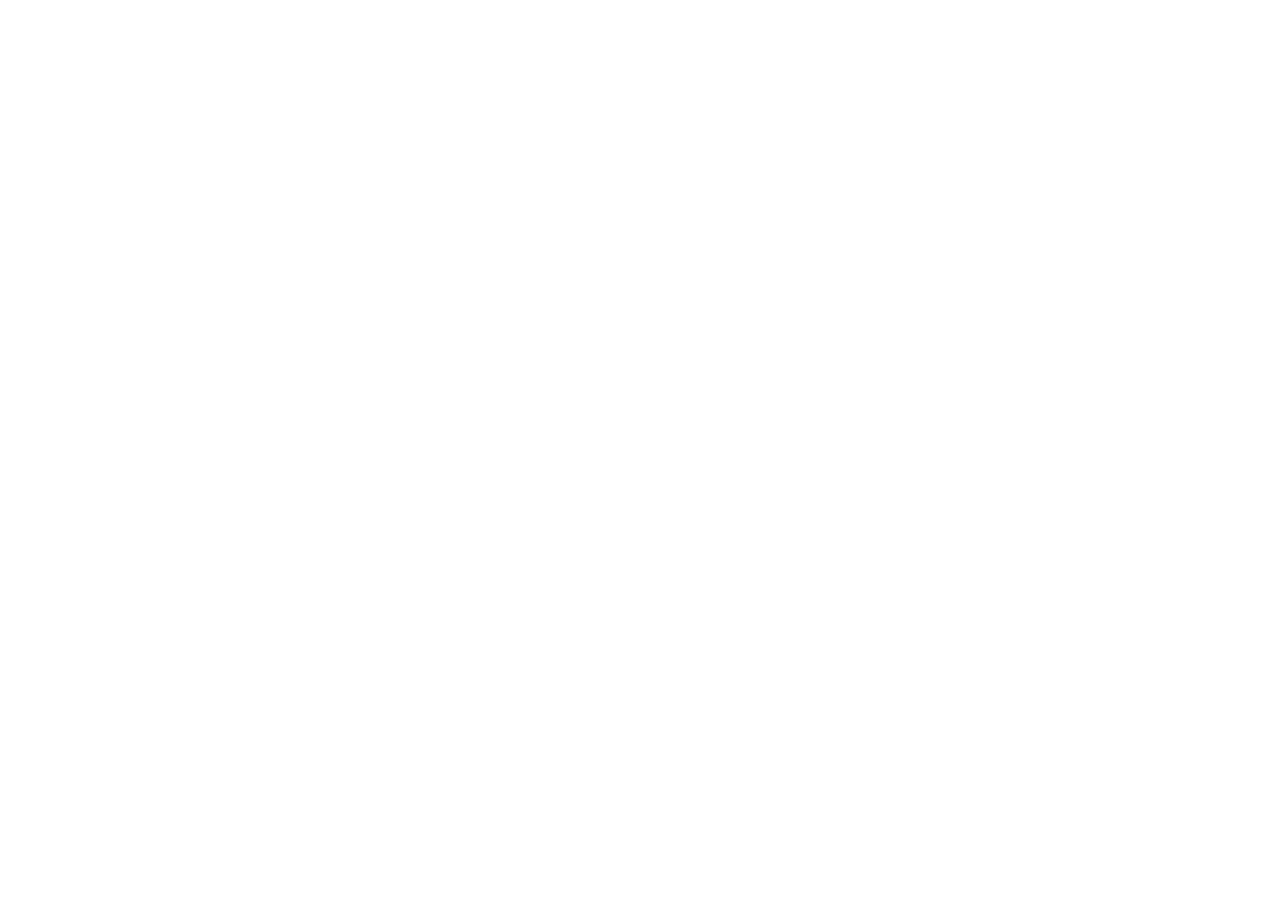
==== HTML-CSS/CSS/index.html @ 68e5cb52 "criando pasta da aula css" ====
<!DOCTYPE html>
<html lang="pt">
<head>
  <meta charset="UTF-8">
  <meta name="viewport" content="width=device-width, initial-scale=1.0">
  <link rel="stylesheet" href="style.css">
  <title>Document</title>
</head>
<body>
  
</body>
</html>
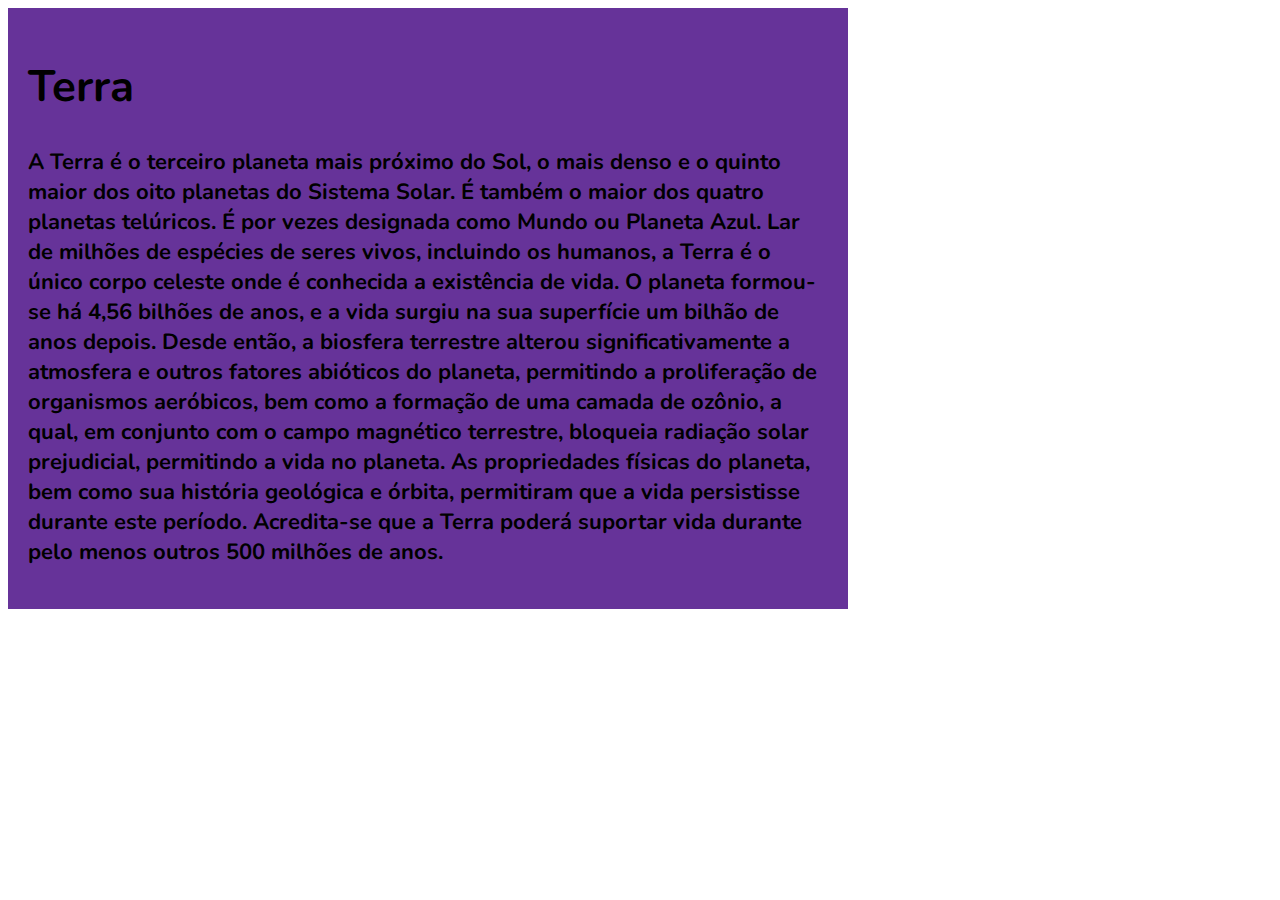
==== commit 9029be92: "praticando css" ====
--- a/HTML-CSS/CSS/index.html
+++ b/HTML-CSS/CSS/index.html
@@ -4,9 +4,28 @@
   <meta charset="UTF-8">
   <meta name="viewport" content="width=device-width, initial-scale=1.0">
   <link rel="stylesheet" href="style.css">
-  <title>Document</title>
+  <link rel="preconnect" href="https://fonts.googleapis.com">
+  <link rel="preconnect" href="https://fonts.gstatic.com" crossorigin>
+  <link href="https://fonts.googleapis.com/css2?family=Nunito:wght@200&display=swap" rel="stylesheet">
+  <title>CSS</title>
 </head>
 <body>
+  <div class="container">
+    <h1>Terra</h1>
+    <img src="https://upload.wikimedia.org/wikipedia/commons/9/97/The_Earth_seen_from_Apollo_17.jpg" alt="">
+    <p>A Terra é o terceiro planeta mais próximo do Sol, o mais denso e o quinto maior dos oito 
+      planetas do Sistema Solar. É também o maior dos quatro planetas telúricos. É por vezes designada 
+      como Mundo ou Planeta Azul. Lar de milhões de espécies de seres vivos, incluindo os humanos, 
+      a Terra é o único corpo celeste onde é conhecida a existência de vida. O planeta formou-se há 4,56 
+      bilhões de anos, e a vida surgiu na sua superfície um bilhão de anos depois. Desde 
+      então, a biosfera terrestre alterou significativamente a atmosfera e outros fatores abióticos do 
+      planeta, permitindo a proliferação de organismos aeróbicos, bem como a formação de uma camada de 
+      ozônio, a qual, em conjunto com o campo magnético terrestre, bloqueia radiação solar prejudicial, 
+      permitindo a vida no planeta. As propriedades físicas do planeta, bem como sua história geológica 
+      e órbita, permitiram que a vida persistisse durante este período. Acredita-se que a Terra poderá 
+      suportar vida durante pelo menos outros 500 milhões de anos.
+    </p>
+  </div>
   
 </body>
 </html>--- a/HTML-CSS/CSS/style.css
+++ b/HTML-CSS/CSS/style.css
@@ -0,0 +1,22 @@
+body {
+	font-family: 'Nunito', sans-serif;
+	font-weight: bold;
+}
+.container {
+	background-color: rebeccapurple;
+	width: 800px;
+	height: auto;
+	font-size: 22px;
+	padding: 20px;
+}
+
+.container img {
+	width: 200px;
+	float: left;
+	margin-right: 10px;
+	transition: all 1s;
+}
+
+.container img:hover {
+	transform: scale(1.1);
+}
